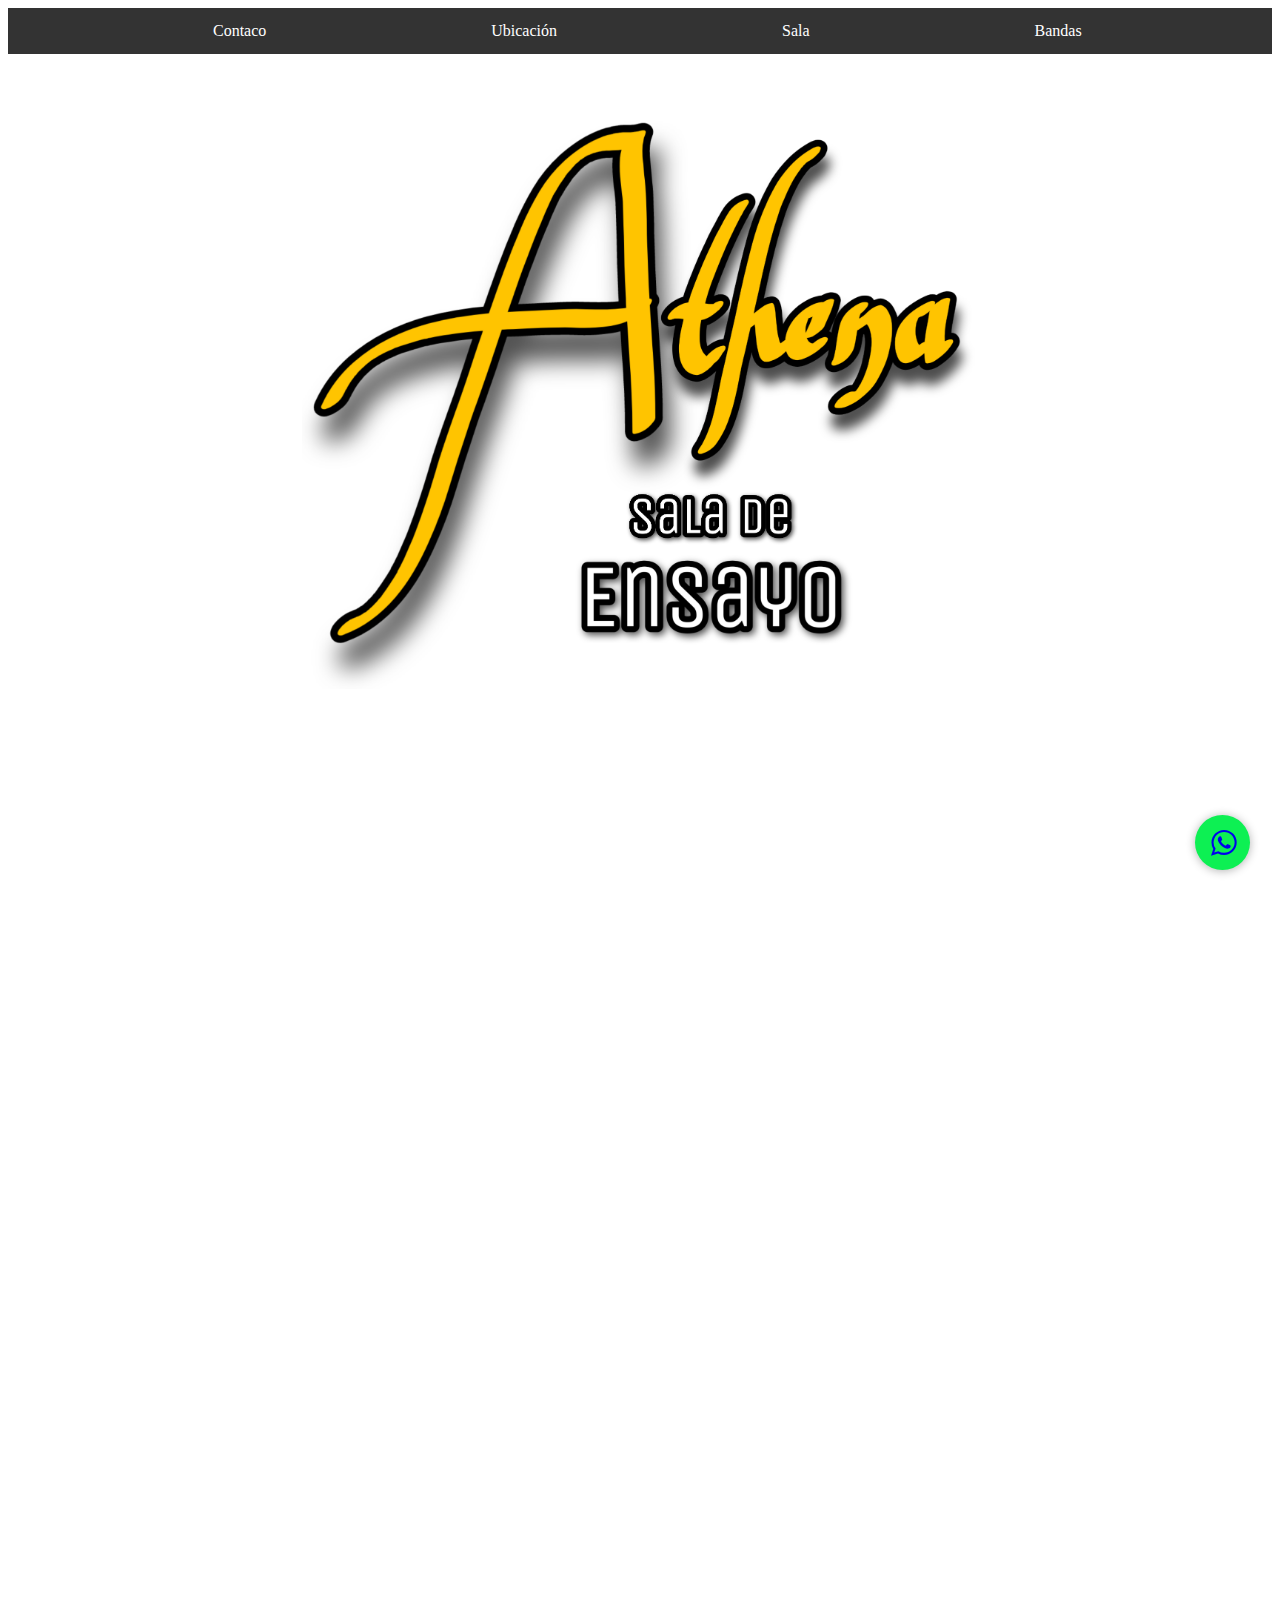
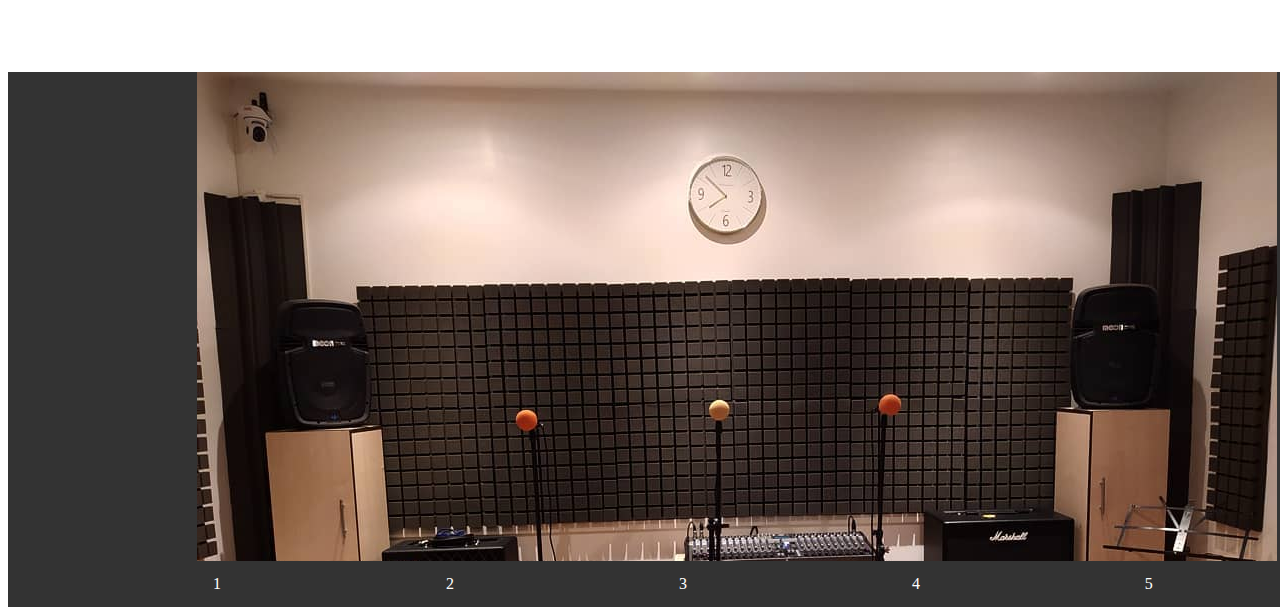
==== index.html @ a8e7e08f "Prueba 1" ====
<!DOCTYPE html>
<html lang="en">

<head>
    <meta charset="UTF-8">
    <meta http-equiv="X-UA-Compatible" content="IE=edge">
    <meta name="viewport" content="width=device-width, initial-scale=1.0">
    <title>Athena Sala de Ensayo</title>
    <link rel="stylesheet" href="estilos/estilo.css">
    <link rel="stylesheet" href="imagenes/Font/css/fontello.css">
</head>

<body>
    <!--Barra de Navegación-->
    <div>
        <ul>
            <li><a href="#">Contaco</a></li>
            <li><a href="#mapa">Ubicación</a></li>
            <li><a href="#fotos">Sala</a></li>
            <li><a href="#">Bandas</a></li>
        </ul>
    </div>
    <!--Foto y Logo-->
    <div>
        <img src="imagenes/Logo/Sala Athena.png" class="barratitulo" alt="Logo Athena">
    </div>

    <!--Mapa-->
    <div class="mapa" id="mapa">
        <iframe
            src="https://www.google.com/maps/embed?pb=!1m18!1m12!1m3!1d3622.692487872543!2d-65.40582232355655!3d-24.77173058224694!2m3!1f0!2f0!3f0!3m2!1i1024!2i768!4f13.1!3m3!1m2!1s0x941bc3ad22cbb255%3A0xefeb14b2761eb32f!2sAthena%20Sala%20de%20Ensayo!5e0!3m2!1ses!2sar!4v1661715007025!5m2!1ses!2sar"
            width="1000" height="600" style="border:0;" allowfullscreen="" loading="lazy"
            referrerpolicy="no-referrer-when-downgrade"></iframe>
    </div>
    <!--Detalles de Sala-->
    <div class="contenedor" id="fotos">
        <ul class="slider">
            <li id="slide1">
                <img src="imagenes/Sala/Sala 1.jpg" alt="Imagen de la Sala">
            </li>
            <li id="slide2">
                <img src="imagenes/Sala/mics.jpg" alt="Microfonos">
            </li>
            <li id="slide3">
                <img src="imagenes/Sala/Ampli.jpg" alt="Ampli">
            </li>}
            <li id="slide4">
                <img src="imagenes/Sala/Bata.jpg" alt="Bata">
            </li>
            <li id="slide5">
                <img src="imagenes/Sala/Consola.jpg" alt="Consola">
            </li>

        </ul>
        <ul class="menu">
            <li>
                <a href="#slide1">1</a>
            </li>
            <li>
                <a href="#slide2">2</a>
            </li>
            <li>
                <a href="#slide3">3</a>
            </li>
            <li>
                <a href="#slide4">4</a>
            </li>
            <li>
                <a href="#slide5">5</a>
            </li>
        </ul>

    </div>
    <!--Bandas Clientes-->
    <div>

    </div>
    <!--Boton Flotante-->
    <div class="btn">
        <a href="https://api.whatsapp.com/send?phone=5493875185809" target="_blank">
            <i class="icon-whatsapp"></i>
        </a>
    </div>
</body>

</html>
---- estilos/estilo.css ----
ul {
    list-style-type: none;
    margin: 0;
    padding: 0;
    overflow: hidden;
    background-color: #333;
}

li {
    display: inline-block;
    padding-left: 5cm;
}

a {
    padding: 8px;
}

li a {
    display: block;
    color: white;
    text-align: center;
    padding: 14px 16px;
    text-decoration: none;
}

li a:hover {
    background-color: red;
}

.barratitulo {
    text-align: center;
    max-width: auto; 
    max-height: 600px;
    display: block;
    padding-top: 35px;
    margin: 0 auto;
}

.mapa {
    margin-top: 35px;
    position: relative;
    padding-bottom: 75%;
    height: 0;
    overflow: hidden;
}

.mapa iframe {
    position: absolute;
    top: 0;
    left: 0;
    width: 100%;
    height: 50%;
}

.btn {
    position: fixed;
    width: 55px;
    height: 55px;
    line-height: 55px;
    bottom: 30px;
    right: 30px;
    background: #0df053;
    color: #fff;
    border-radius: 50px;
    text-align: center;
    font-size: 30px;
    box-shadow: 0px 1px 10px rgba(0, 0, 0, 0.3);
    z-index: 100;
}

.btn:hover {
    text-decoration: none;
    color: #0df053;
    background: #fff;
}

.contenedor {
    margin: auto;
    background-color: white;
    position: absolute;
}

ul.slider {
    position: relative;
    height: 300px;
    padding-bottom: 5cm;
}
---- imagenes/Font/css/fontello.css ----
@font-face {
  font-family: 'fontello';
  src: url('../font/fontello.eot?70822978');
  src: url('../font/fontello.eot?70822978#iefix') format('embedded-opentype'),
       url('../font/fontello.woff2?70822978') format('woff2'),
       url('../font/fontello.woff?70822978') format('woff'),
       url('../font/fontello.ttf?70822978') format('truetype'),
       url('../font/fontello.svg?70822978#fontello') format('svg');
  font-weight: normal;
  font-style: normal;
}
/* Chrome hack: SVG is rendered more smooth in Windozze. 100% magic, uncomment if you need it. */
/* Note, that will break hinting! In other OS-es font will be not as sharp as it could be */
/*
@media screen and (-webkit-min-device-pixel-ratio:0) {
  @font-face {
    font-family: 'fontello';
    src: url('../font/fontello.svg?70822978#fontello') format('svg');
  }
}
*/
[class^="icon-"]:before, [class*=" icon-"]:before {
  font-family: "fontello";
  font-style: normal;
  font-weight: normal;
  speak: never;

  display: inline-block;
  text-decoration: inherit;
  width: 1em;
  margin-right: .2em;
  text-align: center;
  /* opacity: .8; */

  /* For safety - reset parent styles, that can break glyph codes*/
  font-variant: normal;
  text-transform: none;

  /* fix buttons height, for twitter bootstrap */
  line-height: 1em;

  /* Animation center compensation - margins should be symmetric */
  /* remove if not needed */
  margin-left: .2em;

  /* you can be more comfortable with increased icons size */
  /* font-size: 120%; */

  /* Font smoothing. That was taken from TWBS */
  -webkit-font-smoothing: antialiased;
  -moz-osx-font-smoothing: grayscale;

  /* Uncomment for 3D effect */
  /* text-shadow: 1px 1px 1px rgba(127, 127, 127, 0.3); */
}

.icon-whatsapp:before { content: '\f232'; } /* '' */
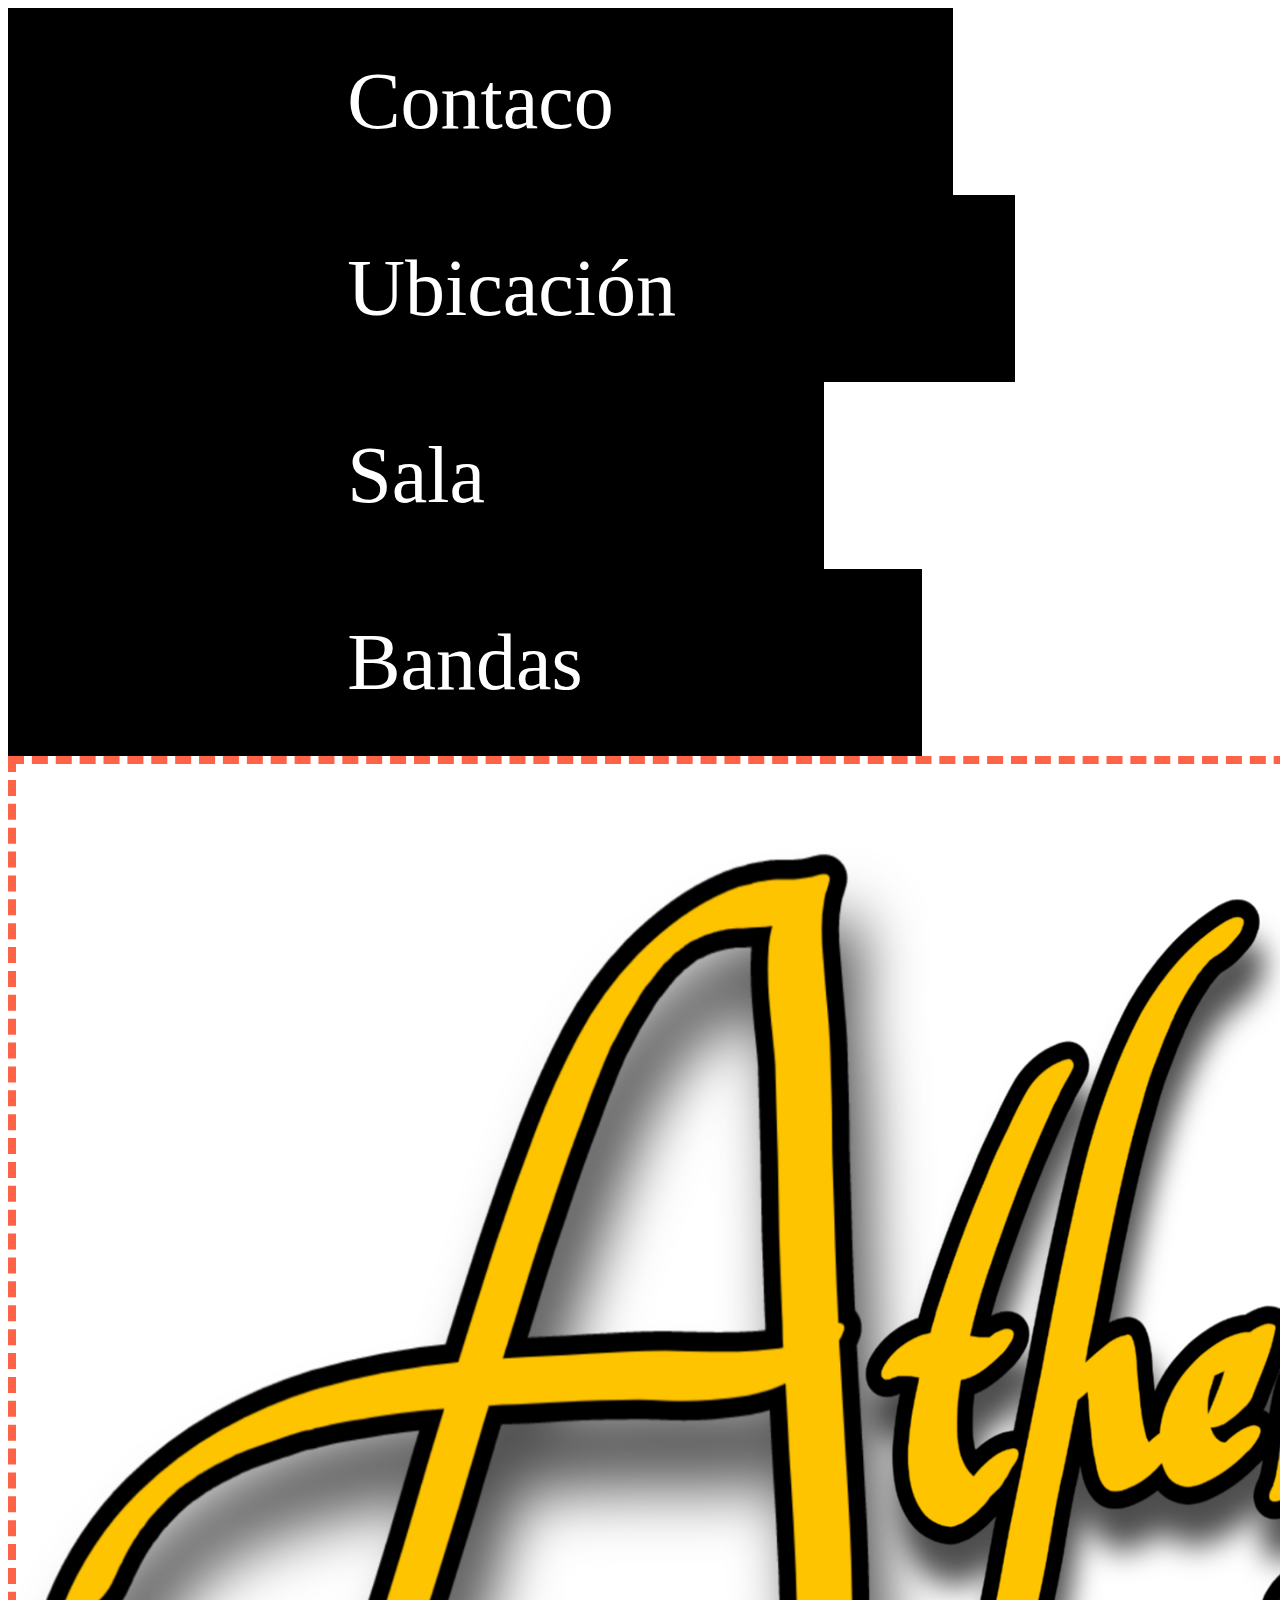
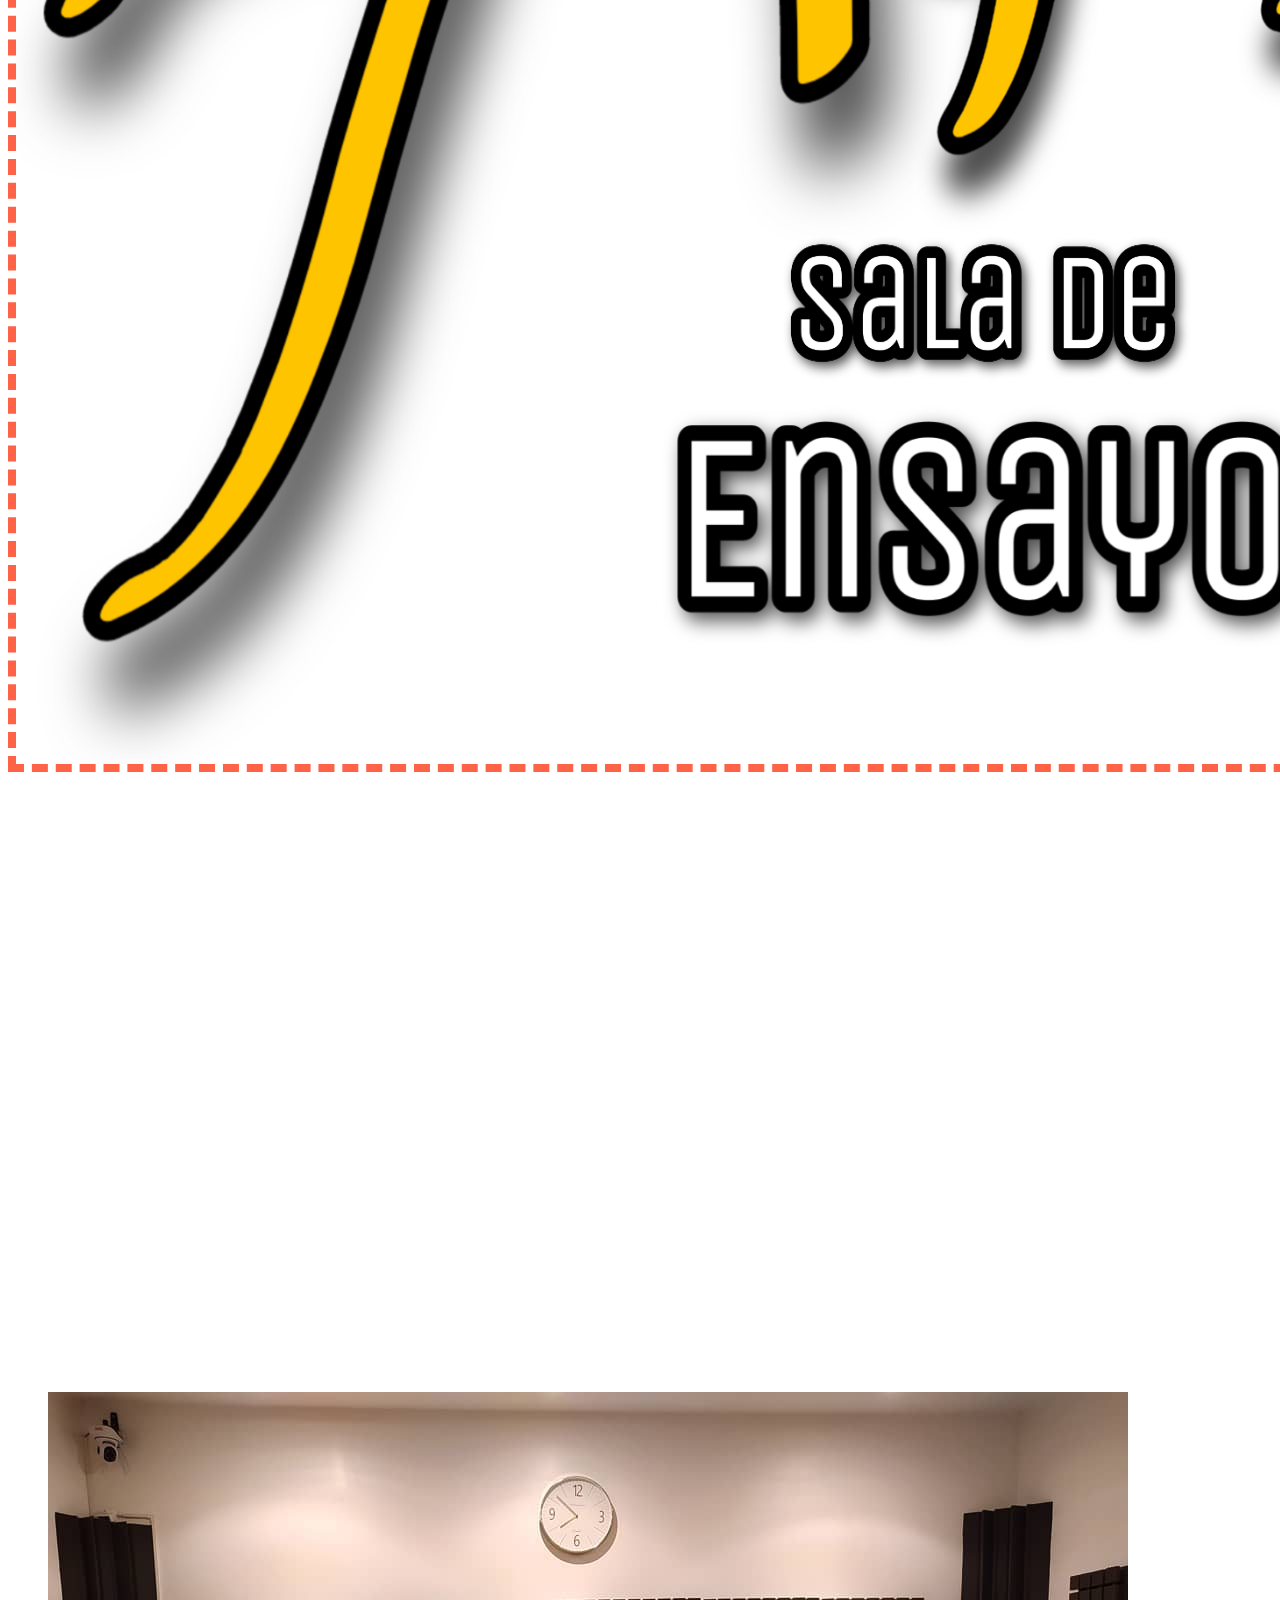
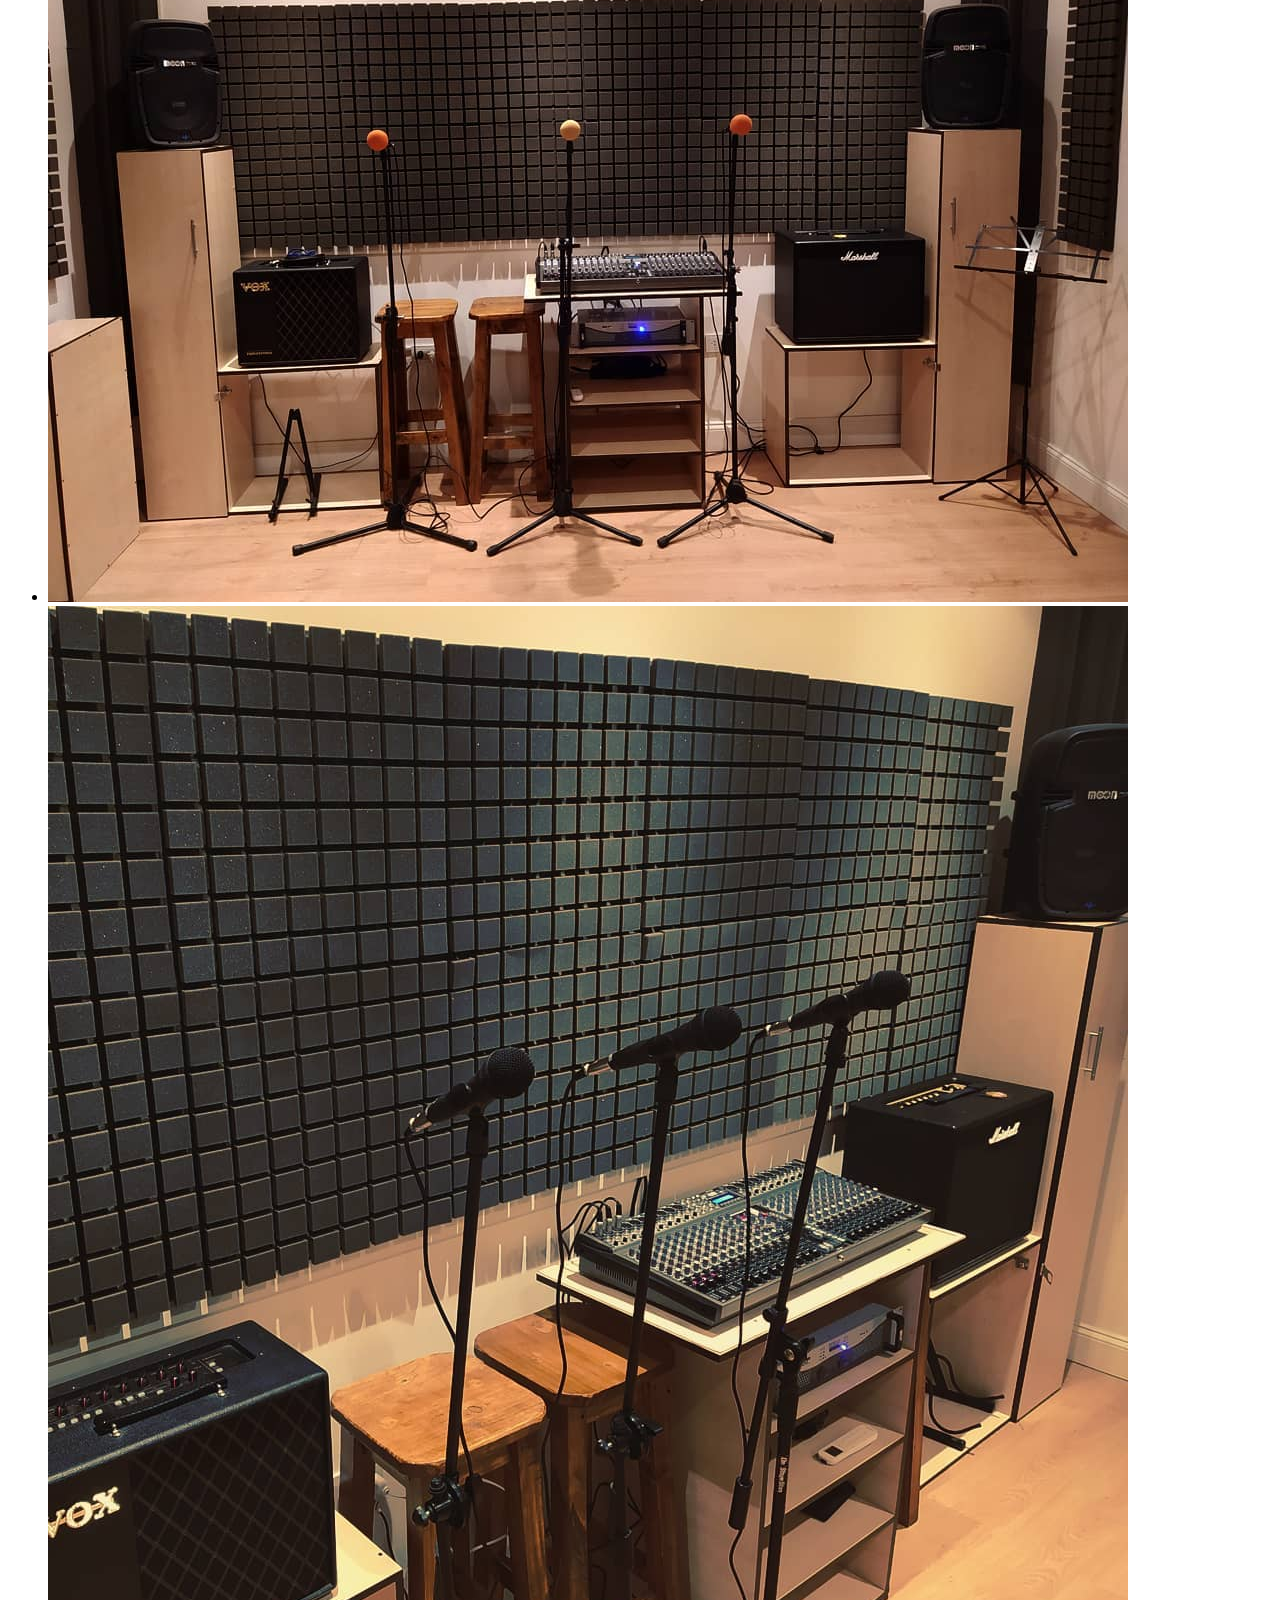
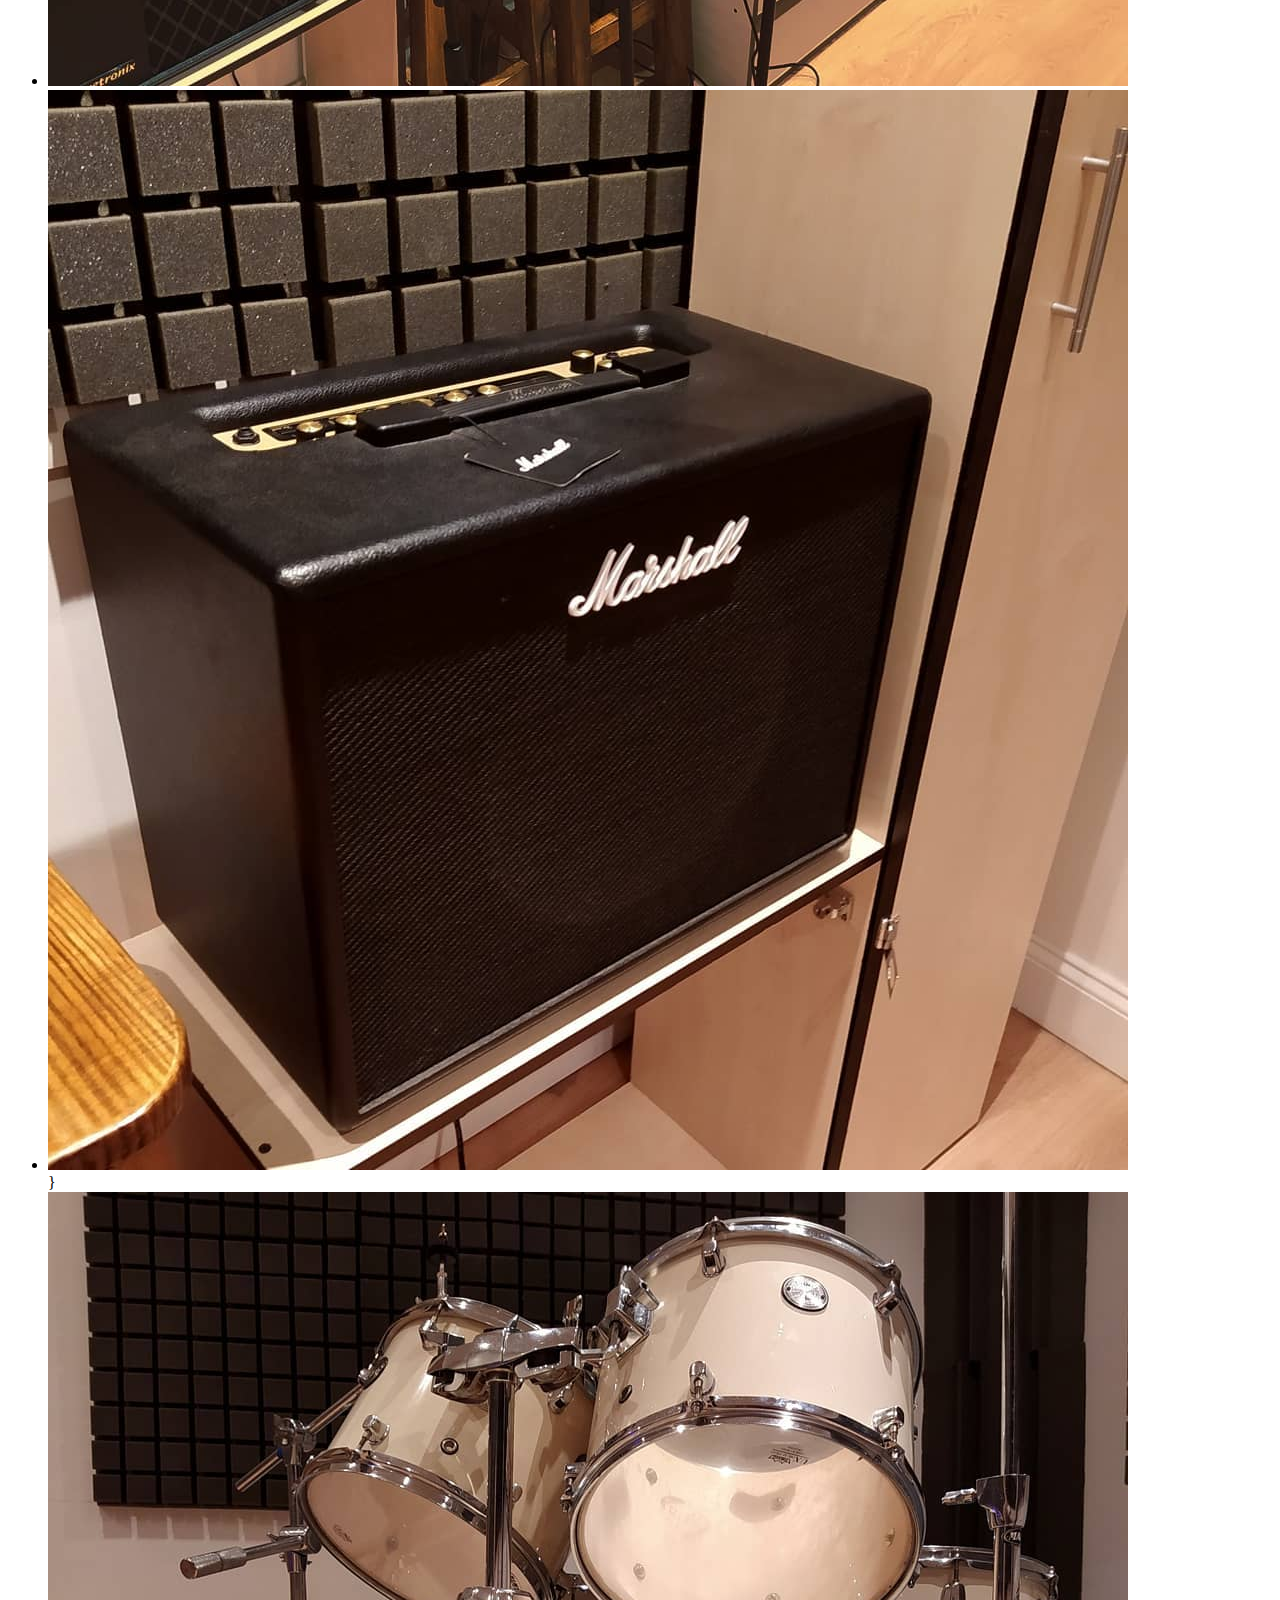
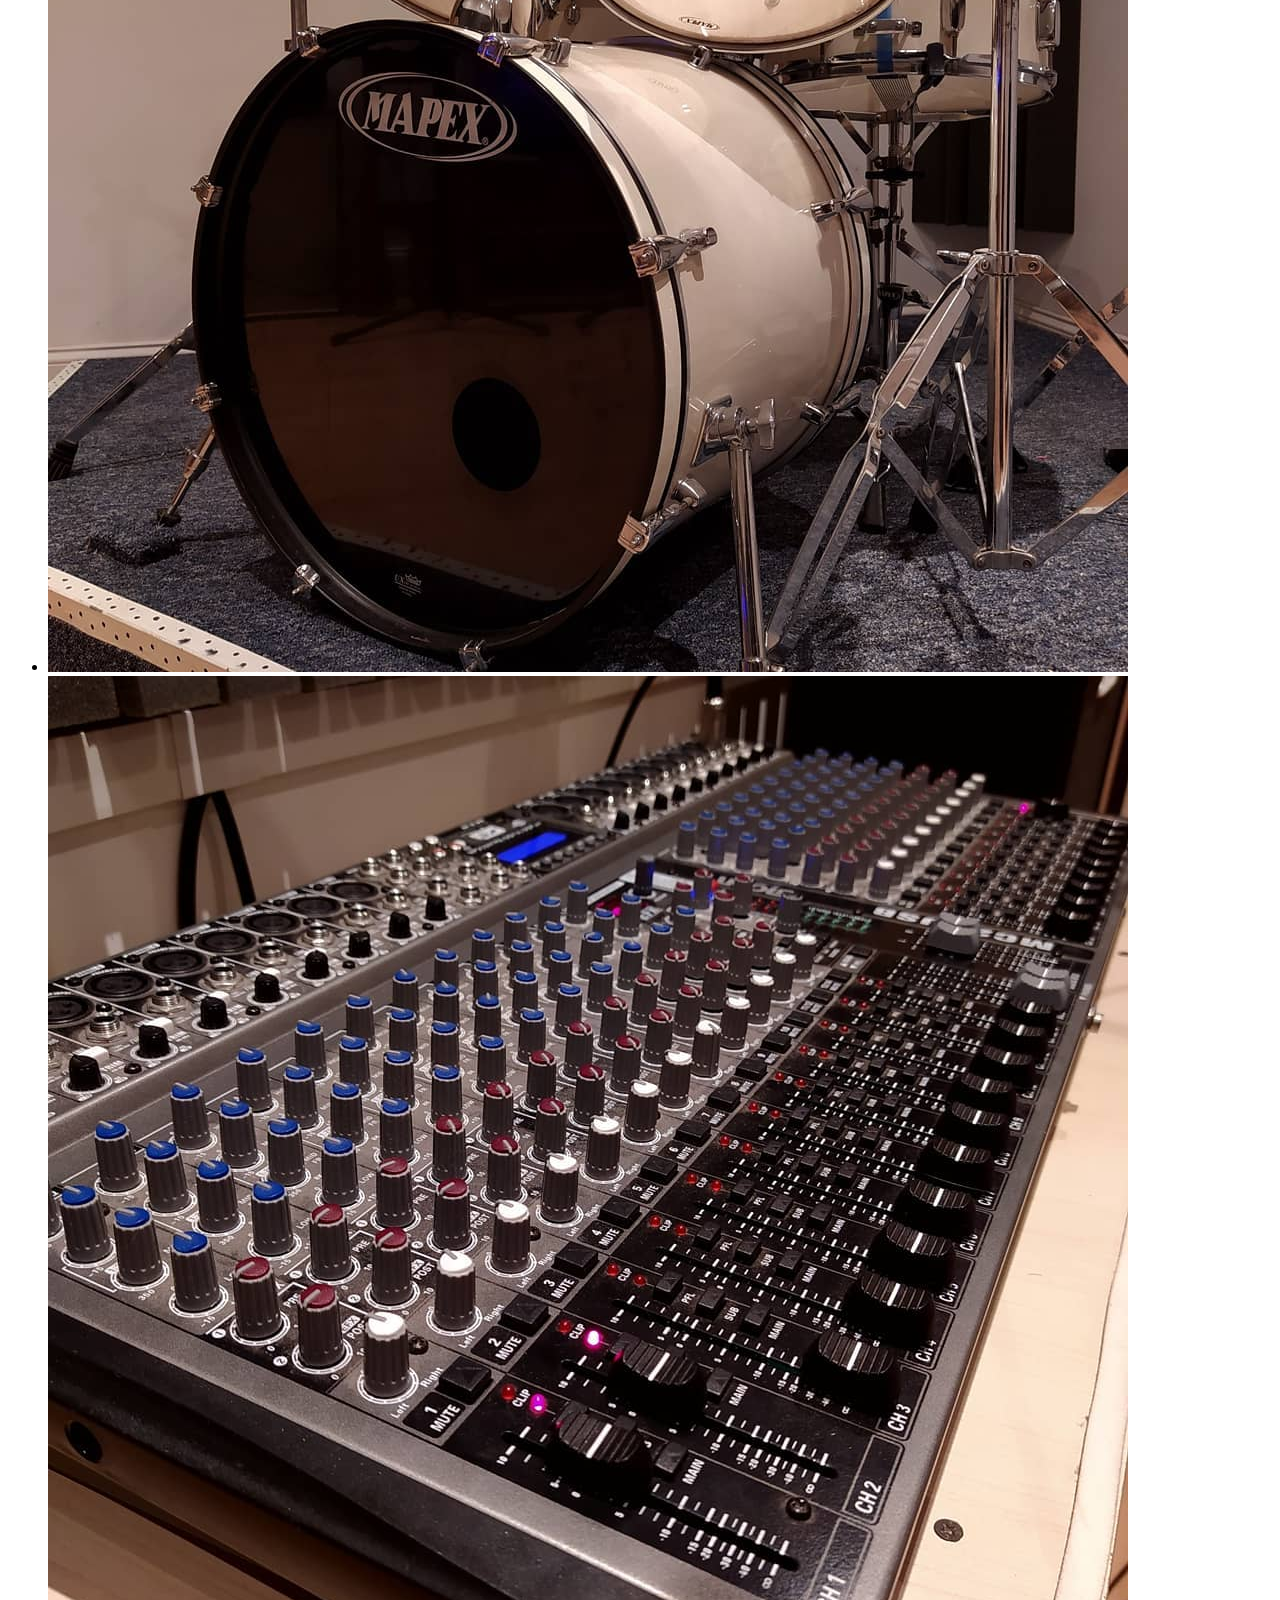
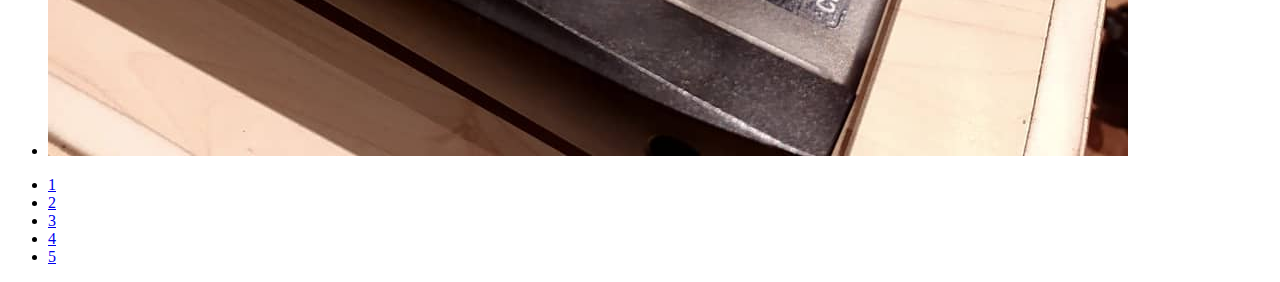
==== commit 338420c1: "Barra Prueba" ====
--- a/index.html
+++ b/index.html
@@ -13,12 +13,12 @@
 <body>
     <!--Barra de Navegación-->
     <div>
-        <ul>
-            <li><a href="#">Contaco</a></li>
-            <li><a href="#mapa">Ubicación</a></li>
-            <li><a href="#fotos">Sala</a></li>
-            <li><a href="#">Bandas</a></li>
-        </ul>
+        <nav>
+            <a href="#" class="nav-enlace">Contaco</a></li>
+            <a href="#mapa" class="nav-enlace">Ubicación</a></li>
+            <a href="#fotos" class="nav-enlace">Sala</a></li>
+            <a href="#" class="nav-enlace">Bandas</a></li>
+        </nav>
     </div>
     <!--Foto y Logo-->
     <div>
@@ -75,12 +75,6 @@
     <div>
 
     </div>
-    <!--Boton Flotante-->
-    <div class="btn">
-        <a href="https://api.whatsapp.com/send?phone=5493875185809" target="_blank">
-            <i class="icon-whatsapp"></i>
-        </a>
-    </div>
 </body>
 
 </html>--- a/estilos/estilo.css
+++ b/estilos/estilo.css
@@ -1,87 +1,28 @@
-ul {
-    list-style-type: none;
-    margin: 0;
-    padding: 0;
-    overflow: hidden;
-    background-color: #333;
+body {
+    font-size: 16px;
 }
 
-li {
+.nav-enlace {
     display: inline-block;
-    padding-left: 5cm;
+    background: black;
+    color: white;
+    padding: 3rem 21.2rem;
+    text-decoration: none;
+    font-size: 5rem;
+    flex-direction: column;
+    align-content: center;
+    text-align: center;
 }
 
-a {
-    padding: 8px;
-}
-
-li a {
-    display: block;
-    color: white;
-    text-align: center;
-    padding: 14px 16px;
-    text-decoration: none;
-}
-
-li a:hover {
-    background-color: red;
+.nav-enlace:hover {
+background-color: blue;
 }
 
 .barratitulo {
-    text-align: center;
-    max-width: auto; 
-    max-height: 600px;
     display: block;
-    padding-top: 35px;
-    margin: 0 auto;
-}
-
-.mapa {
-    margin-top: 35px;
-    position: relative;
-    padding-bottom: 75%;
-    height: 0;
-    overflow: hidden;
-}
-
-.mapa iframe {
-    position: absolute;
-    top: 0;
-    left: 0;
-    width: 100%;
-    height: 50%;
-}
-
-.btn {
-    position: fixed;
-    width: 55px;
-    height: 55px;
-    line-height: 55px;
-    bottom: 30px;
-    right: 30px;
-    background: #0df053;
-    color: #fff;
-    border-radius: 50px;
-    text-align: center;
-    font-size: 30px;
-    box-shadow: 0px 1px 10px rgba(0, 0, 0, 0.3);
-    z-index: 100;
-}
-
-.btn:hover {
-    text-decoration: none;
-    color: #0df053;
-    background: #fff;
-}
-
-.contenedor {
-    margin: auto;
-    background-color: white;
-    position: absolute;
-}
-
-ul.slider {
-    position: relative;
-    height: 300px;
-    padding-bottom: 5cm;
+    margin-left: auto;
+    margin-right: auto;
+    width: 100rem;
+    height: 100rem;
+    border: 0.5rem dashed tomato;
 }